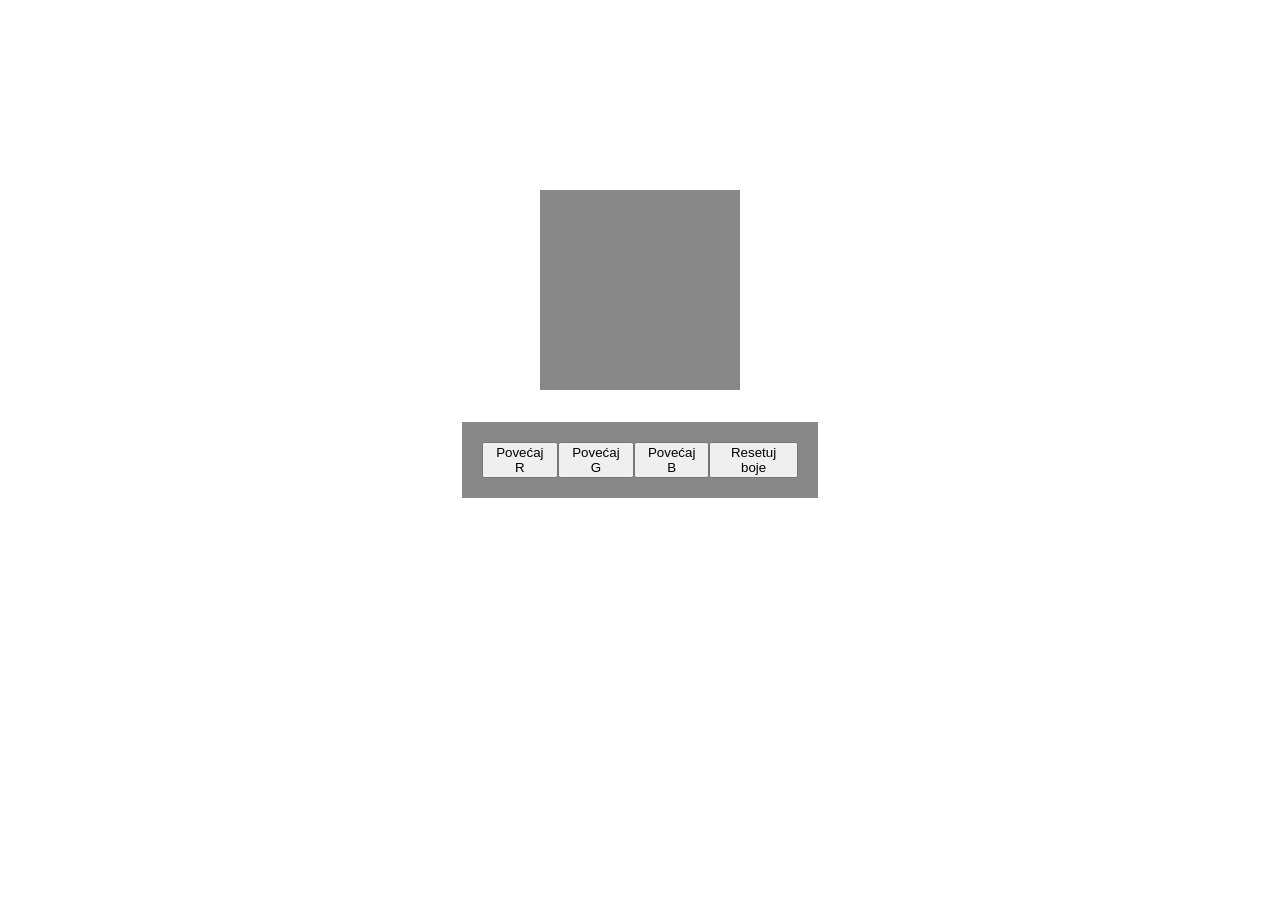
==== Color Picker/index.html @ 723341ea "Create index.html" ====
<!DOCTYPE html>
<html lang="en">
<head>
    <meta charset="UTF-8">
    <meta name="viewport" content="width=device-width, initial-scale=1.0">
    <title>Document</title>
    <style>
        #box{
            width: 200px;
            height: 200px;
            background-color: #888;
            margin-left: auto;
            margin-right: auto;
            margin-bottom: 32px;
            margin-top: 40px;
        }
        #button-wrapper{
            display: flex;
            padding: 20px;
            background-color: #888;
            width: 25%;
            margin-left: auto;
            margin-right: auto;
            justify-content: space-around;
        }

        .center-div{
            margin-top: 15%;
            margin-bottom: auto;
        }

    </style>
</head>
<body>
    <div class="center-div">
        <div id="box"></div>
        <div id="button-wrapper">
            <button class="btn" id="r_btn">
                Povećaj R
            </button>

            <button class="btn" id="g_btn">
                Povećaj G
            </button>

            <button class="btn" id="b_btn">
                Povećaj B
            </button>

            <button class="btn" id="reset_btn">
                Resetuj boje
            </button>
        </div>
    </div>

    <script>
        let box = document.getElementById("box")
        let r = document.getElementById("r_btn")
        let g = document.getElementById("g_btn")
        let b = document.getElementById("b_btn")
        let reset = document.getElementById("reset_btn")
        
        let rVal = 136
        let gVal = 136
        let bVal = 136
        
        r.addEventListener("click", increase)
        g.addEventListener("click", increase)
        b.addEventListener("click", increase)
        reset.addEventListener("click", resetColors)

        function increase(e){
            btn = e.target.id
            if(btn === "r_btn"){
                rVal += 10
                if(rVal > 255) rVal = 255;

            }
            updateBox()
        }

        function resetColors(){
            rVal = 0
            gVal = 0
            bVal = 0

            updateBox()
        }

        function updateBox(){
            box.style.backgroundColor = `rgb(${rVal}, ${gVal}, ${bVal})`;
        }


    </script>
</body>

</html>
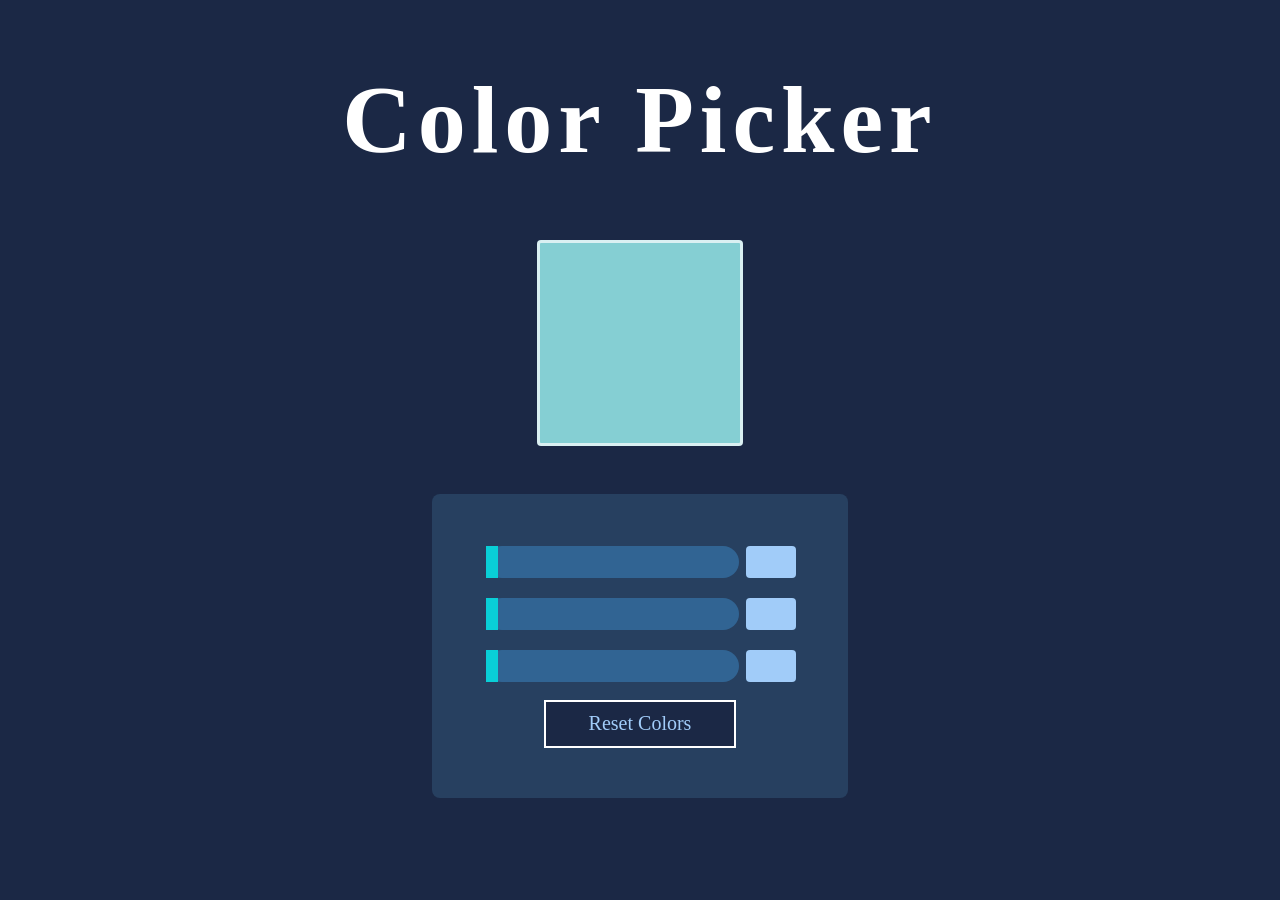
==== commit 712eb0d3: "Update index.html" ====
--- a/Color Picker/index.html
+++ b/Color Picker/index.html
@@ -3,54 +3,145 @@
 <head>
     <meta charset="UTF-8">
     <meta name="viewport" content="width=device-width, initial-scale=1.0">
-    <title>Document</title>
+    <title>Color Picker</title>
     <style>
+        body{
+            background-color: #1B2845;
+        }
+
+        h1{
+            color: white;
+            font-size: 6rem;
+            font-family:fantasy;
+            letter-spacing: 6px;
+            text-align: center;
+        }
+
         #box{
             width: 200px;
             height: 200px;
-            background-color: #888;
+            background-color: #85cfd3;
             margin-left: auto;
             margin-right: auto;
-            margin-bottom: 32px;
-            margin-top: 40px;
+            border-radius: 0.25rem;
+            border: 0.25rem solid;
+            border-color: rgba(255, 255, 255, 0.7);
+            border-width: 3px;
+            margin-bottom: 3rem;
         }
-        #button-wrapper{
+        #sliders-wrapper{
             display: flex;
-            padding: 20px;
-            background-color: #888;
+            flex-direction: column;
+            padding: 50px;
+            background-color: #274060;
             width: 25%;
             margin-left: auto;
             margin-right: auto;
             justify-content: space-around;
+            border-radius: 0.5rem;
         }
 
-        .center-div{
-            margin-top: 15%;
-            margin-bottom: auto;
+        .slider{
+            -webkit-appearance: none;
+            appearance: none;
+            width: 80%;
+            height: 2rem;
+            outline: none;
+            opacity: 75%;
+            border-radius: 1rem;
+            -webkit-transition: 0.5s;
+            transition: opacity 0.6s;
+            background-color: #3571a5;
+
+        }
+
+        .slider:hover{
+            opacity: 1;
+            background-color: #418bcc;
+            -webkit-transition: 0.5s;
+            transition: 0.5s;
+        }
+
+        .slider::-webkit-slider-thumb{
+            -webkit-appearance: none;
+            appearance: none;
+            width: 0.75rem;
+            height: 2rem;
+            background-color: aqua;
+            cursor: pointer;
+        }
+
+        .slider-box{
+            display: flex;
+            padding-top: auto;
+            padding-bottom: auto;
+            margin-bottom: 16px;
+            justify-content: space-around;
+            align-items: center;
+        }
+
+        .slider_Value{
+            background-color: #a1ccf9;
+            width: 50px;
+            height: 2rem;
+            border-radius: 0.25rem;
+        }
+
+        .btn{
+            width: 12rem;
+            height: 3rem;
+            margin-left: auto;
+            margin-right: auto;
+            background-color: #1B2845;
+            font-family: fantasy;
+            font-size: 1.25rem;
+            color: #a1ccf9;
+            border: 2px solid white;
+            cursor: pointer;
+            -webkit-transition: 0.3s;
+            transition: 0.3s;
+        }
+
+        .btn:hover{
+            opacity: 1;
+            background-color: #a1ccf9;
+            color: #1B2845;
+            -webkit-transition: 0.3s;
+            transition: 0.3s;
+            border: 2px solid white;
         }
 
     </style>
 </head>
 <body>
+    <h1>Color Picker</h1>
     <div class="center-div">
         <div id="box"></div>
-        <div id="button-wrapper">
-            <button class="btn" id="r_btn">
-                Povećaj R
+        <div id="sliders-wrapper">
+            <div class="slider-box">
+                <input type="range" min="1" max="255" value="0" class="slider" id="myRange">
+                <div class="slider_Value"></div>
+            </div>
+
+            <div class="slider-box">
+                <input type="range" min="1" max="255" value="0" class="slider" id="myRange">
+                <div class="slider_Value"></div>
+            </div>
+
+            <div class="slider-box">
+                <input type="range" min="1" max="255" value="0" class="slider" id="myRange">
+                <div class="slider_Value"></div>
+            </div>
+
+            <button class="btn" id="reset_btn">
+                Reset Colors
             </button>
 
-            <button class="btn" id="g_btn">
-                Povećaj G
-            </button>
 
-            <button class="btn" id="b_btn">
-                Povećaj B
-            </button>
+        </div>
 
-            <button class="btn" id="reset_btn">
-                Resetuj boje
-            </button>
-        </div>
+        
+
     </div>
 
     <script>
